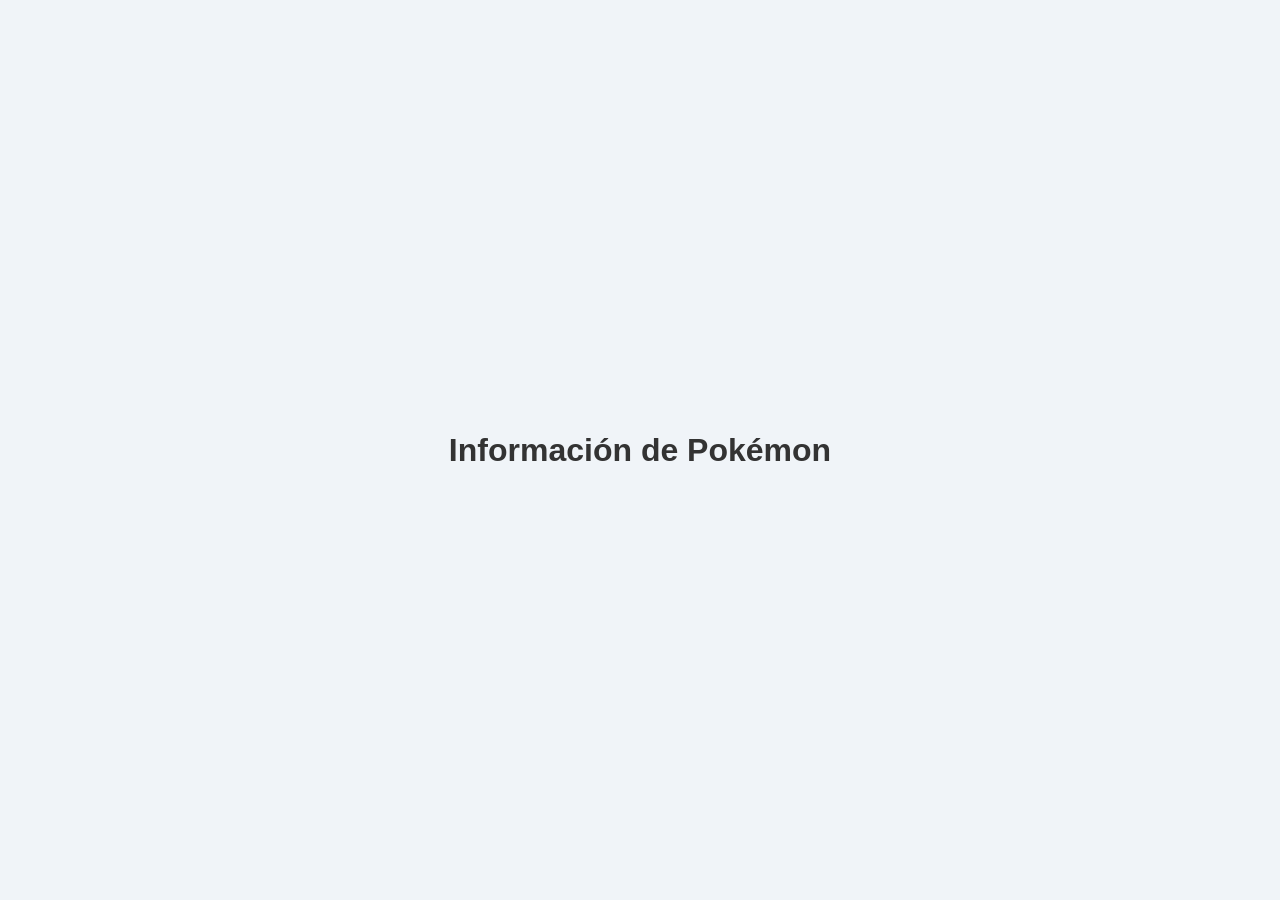
==== practica_pokemon/index.html @ a2d6fb33 "pokemon" ====
<!DOCTYPE html>
<html lang="es">
<head>
  <meta charset="UTF-8">
  <meta name="viewport" content="width=device-width, initial-scale=1.0">
  <title>Práctica PokéAPI</title>
  <link rel="stylesheet" href="./style.css">
</head>
<body>

  <h1>Información de Pokémon</h1>

  <!-- Contenedor donde JavaScript colocará la tarjeta -->
  <div id="pokemon-card"></div>

  <script src="./function.js"></script>
</body>
</html>
---- practica_pokemon/style.css ----
body {
  font-family: Arial, sans-serif;
  background-color: #f0f4f8;
  display: flex;
  flex-direction: column;
  align-items: center;
  justify-content: center;
  min-height: 100vh;
  margin: 0;
}

h1 {
  color: #333;
  margin-bottom: 20px;
}

.card {
  background-color: #ffffff;
  border-radius: 12px;
  box-shadow: 0 4px 12px rgba(0, 0, 0, 0.1);
  padding: 24px;
  text-align: center;
  width: 250px;
}

.card img {
  width: 150px;
  height: 150px;
  background-color: #eef2f5;
  border-radius: 50%;
  margin-bottom: 15px;
}

.card h2 {
  margin: 10px 0;
  color: #2c3e50;
}

.card p {
  margin: 8px 0;
  color: #555;
  font-size: 14px;
}
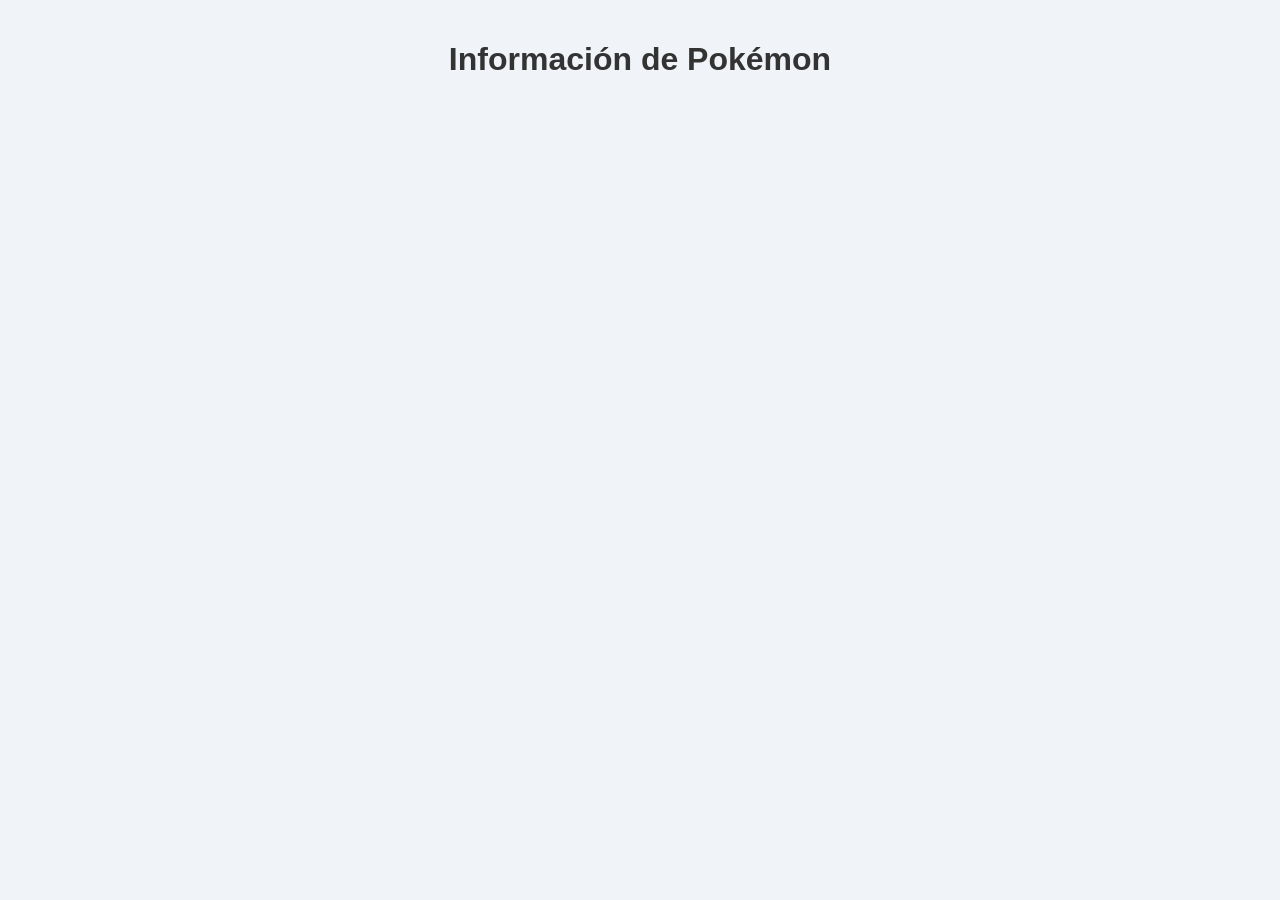
==== commit 97da5dfc: "pokemon update" ====
--- a/practica_pokemon/index.html
+++ b/practica_pokemon/index.html
@@ -10,8 +10,7 @@
 
   <h1>Información de Pokémon</h1>
 
-  <!-- Contenedor donde JavaScript colocará la tarjeta -->
-  <div id="pokemon-card"></div>
+  <div id="pokemon-container"></div>
 
   <script src="./function.js"></script>
 </body>
--- a/practica_pokemon/style.css
+++ b/practica_pokemon/style.css
@@ -4,8 +4,7 @@
   display: flex;
   flex-direction: column;
   align-items: center;
-  justify-content: center;
-  min-height: 100vh;
+  padding: 20px;
   margin: 0;
 }
 
@@ -14,30 +13,39 @@
   margin-bottom: 20px;
 }
 
+/* Contenedor en grid para alinear las tarjetas */
+#pokemon-container {
+  display: flex;
+  flex-wrap: wrap;
+  gap: 20px;
+  justify-content: center;
+}
+
 .card {
   background-color: #ffffff;
   border-radius: 12px;
   box-shadow: 0 4px 12px rgba(0, 0, 0, 0.1);
-  padding: 24px;
+  padding: 20px;
   text-align: center;
-  width: 250px;
+  width: 220px;
 }
 
 .card img {
-  width: 150px;
-  height: 150px;
+  width: 130px;
+  height: 130px;
   background-color: #eef2f5;
   border-radius: 50%;
-  margin-bottom: 15px;
+  margin-bottom: 12px;
 }
 
 .card h2 {
   margin: 10px 0;
   color: #2c3e50;
+  font-size: 18px;
 }
 
 .card p {
-  margin: 8px 0;
+  margin: 6px 0;
   color: #555;
   font-size: 14px;
 }
